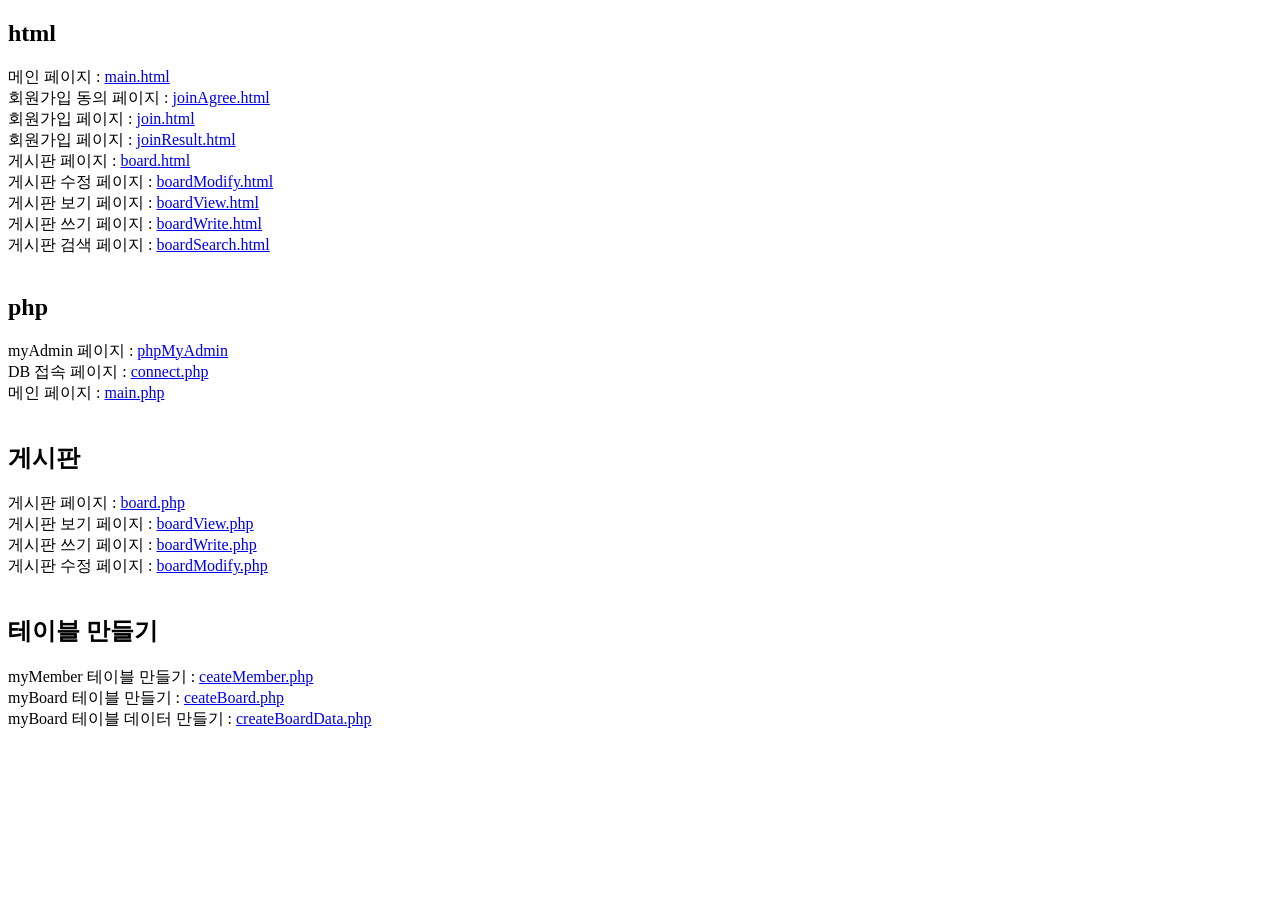
==== htdocs/index.html @ 1b4069bb "2022.10.05 htdocs backup" ====
<!DOCTYPE html>
<html lang="en">
<head>
    <meta charset="UTF-8">
    <meta http-equiv="X-UA-Compatible" content="IE=edge">
    <meta name="viewport" content="width=device-width, initial-scale=1.0">
    <title>Document</title>
</head>
<body>
    <h2>html</h2>
    메인 페이지 : <a href="html/main.html">main.html</a><br>
    회원가입 동의 페이지 : <a href="html/joinAgree.html">joinAgree.html</a><br>
    회원가입 페이지 : <a href="html/join.html">join.html</a><br>
    회원가입 페이지 : <a href="html/joinResult.html">joinResult.html</a><br>
    게시판 페이지 : <a href="html/board.html">board.html</a><br>
    게시판 수정 페이지 : <a href="html/boardModify.html">boardModify.html</a><br>
    게시판 보기 페이지 : <a href="html/boardView.html">boardView.html</a><br>
    게시판 쓰기 페이지 : <a href="html/boardWrite.html">boardWrite.html</a><br>
    게시판 검색 페이지 : <a href="html/boardSearch.html">boardSearch.html</a><br>

    <br>
    <h2>php</h2>
    myAdmin 페이지 : <a href="phpMyAdmin">phpMyAdmin</a><br>
    DB 접속 페이지 : <a href="connect/connect.php">connect.php</a><br>
    메인 페이지 : <a href="main/main.php">main.php</a><br>

    <br>
    <h2>게시판</h2>
    게시판 페이지 : <a href="board/board.php">board.php</a><br>
    게시판 보기 페이지 : <a href="board/boardView.php">boardView.php</a><br>
    게시판 쓰기 페이지 : <a href="board/boardWrite.php">boardWrite.php</a><br>
    게시판 수정 페이지 : <a href="board/boardModify.php">boardModify.php</a><br>
    
    <br>
    <h2>테이블 만들기</h2>
    myMember 테이블 만들기 : <a href="create/ceateMember.php">ceateMember.php</a><br>
    myBoard 테이블 만들기 : <a href="create/ceateBoard.php">ceateBoard.php</a><br>
    myBoard 테이블 데이터 만들기 : <a href="create/createBoardData.php">createBoardData.php</a><br>
</body>
</html>
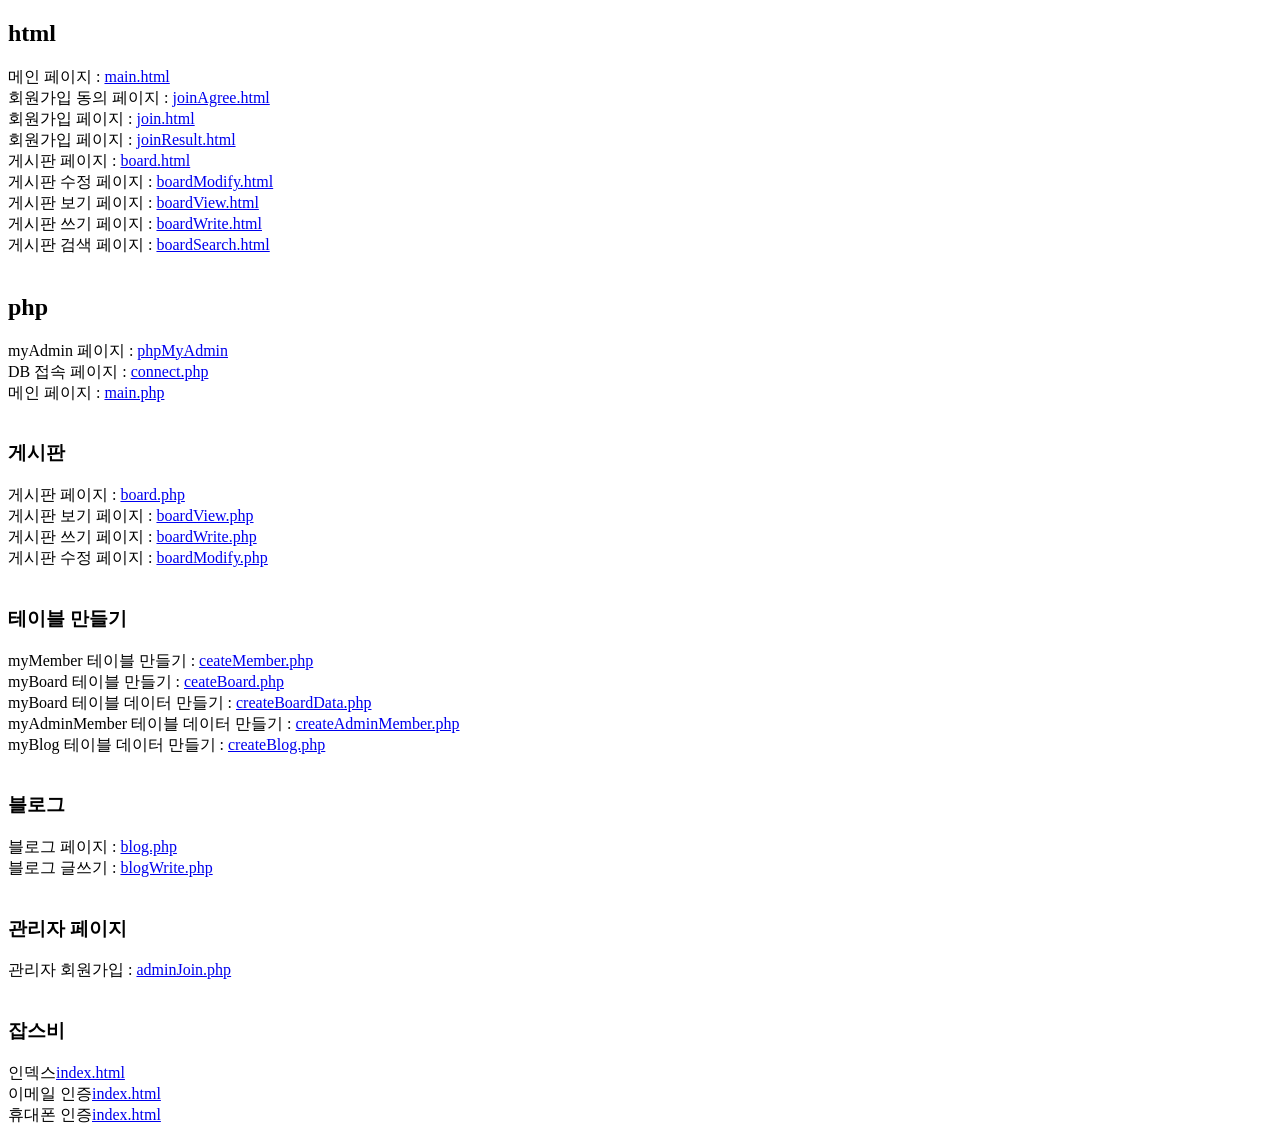
==== commit aed3e8c9: "2022.10.14" ====
--- a/htdocs/index.html
+++ b/htdocs/index.html
@@ -25,16 +25,33 @@
     메인 페이지 : <a href="main/main.php">main.php</a><br>
 
     <br>
-    <h2>게시판</h2>
+    <h3>게시판</h3>
     게시판 페이지 : <a href="board/board.php">board.php</a><br>
     게시판 보기 페이지 : <a href="board/boardView.php">boardView.php</a><br>
     게시판 쓰기 페이지 : <a href="board/boardWrite.php">boardWrite.php</a><br>
     게시판 수정 페이지 : <a href="board/boardModify.php">boardModify.php</a><br>
     
     <br>
-    <h2>테이블 만들기</h2>
+    <h3>테이블 만들기</h3>
     myMember 테이블 만들기 : <a href="create/ceateMember.php">ceateMember.php</a><br>
     myBoard 테이블 만들기 : <a href="create/ceateBoard.php">ceateBoard.php</a><br>
     myBoard 테이블 데이터 만들기 : <a href="create/createBoardData.php">createBoardData.php</a><br>
+    myAdminMember 테이블 데이터 만들기 : <a href="create/createAdminMember.php">createAdminMember.php</a><br>
+    myBlog 테이블 데이터 만들기 : <a href="create/createBlog.php">createBlog.php</a><br>
+
+    <br>
+    <h3>블로그</h3>
+    블로그 페이지 : <a href="blog/blog.php">blog.php</a><br>
+    블로그 글쓰기 : <a href="blog/blogWrite.php">blogWrite.php</a><br>
+
+    <br>
+    <h3>관리자 페이지</h3>
+    관리자 회원가입 : <a href="admin/adminJoin.php">adminJoin.php</a><br>
+
+    <br>
+    <h3>잡스비</h3>
+    인덱스<a href="Jobsbee/php/html/index.html">index.html</a><br>
+    이메일 인증<a href="Jobsbee/php/html/index.html">index.html</a><br>
+    휴대폰 인증<a href="Jobsbee/php/html/index.html">index.html</a><br>
 </body>
 </html>
